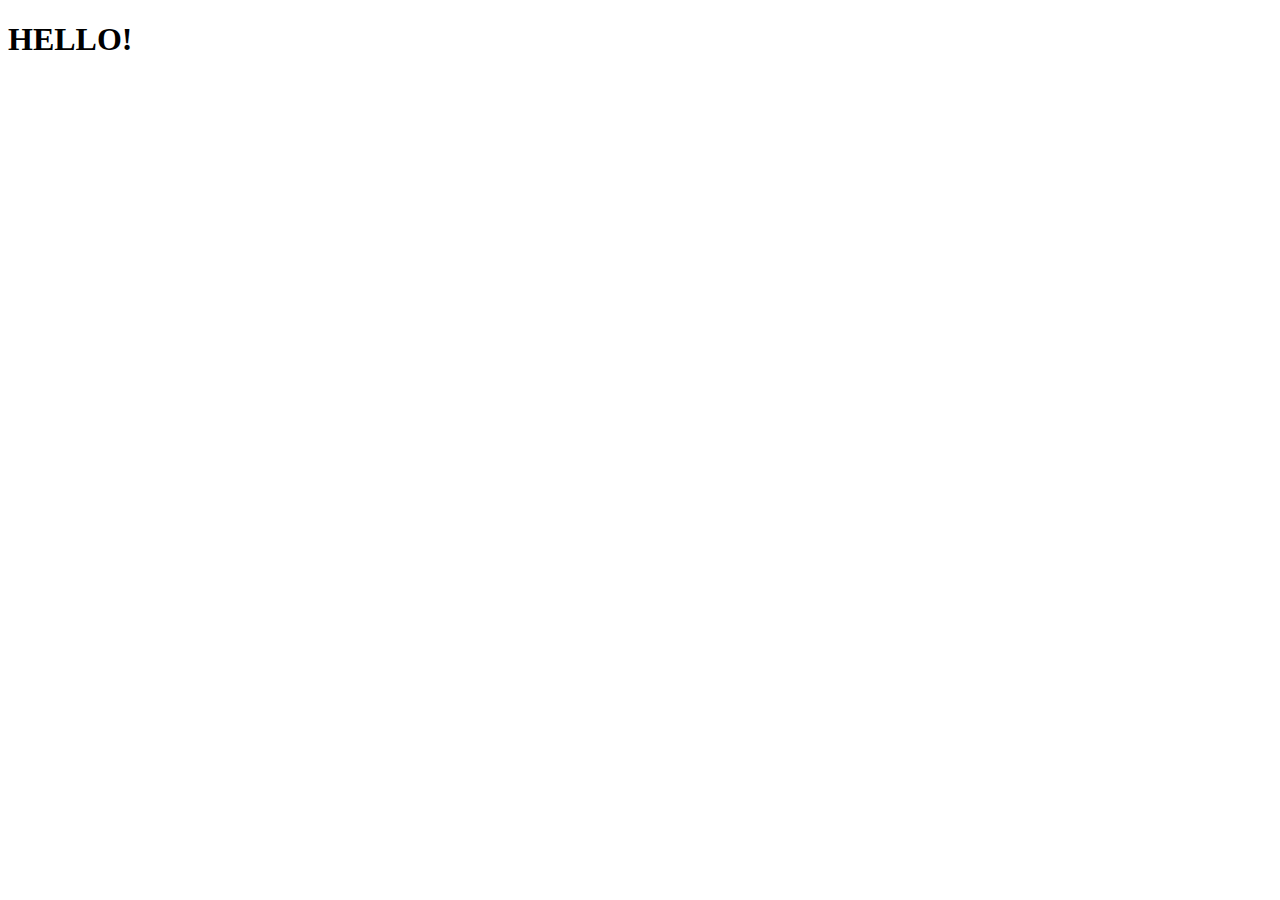
==== Html prac/hello.html @ 2c1e2eaa "Basic all types of use in HTML" ====
<!DOCTYPE html>
<html lang="en">
<head>
    <meta charset="UTF-8">
    <meta name="viewport" content="width=device-width, initial-scale=1.0">
    <title>Print hello</title>
</head>
<body>
    <h1>HELLO!</h1>
</body>
</html>
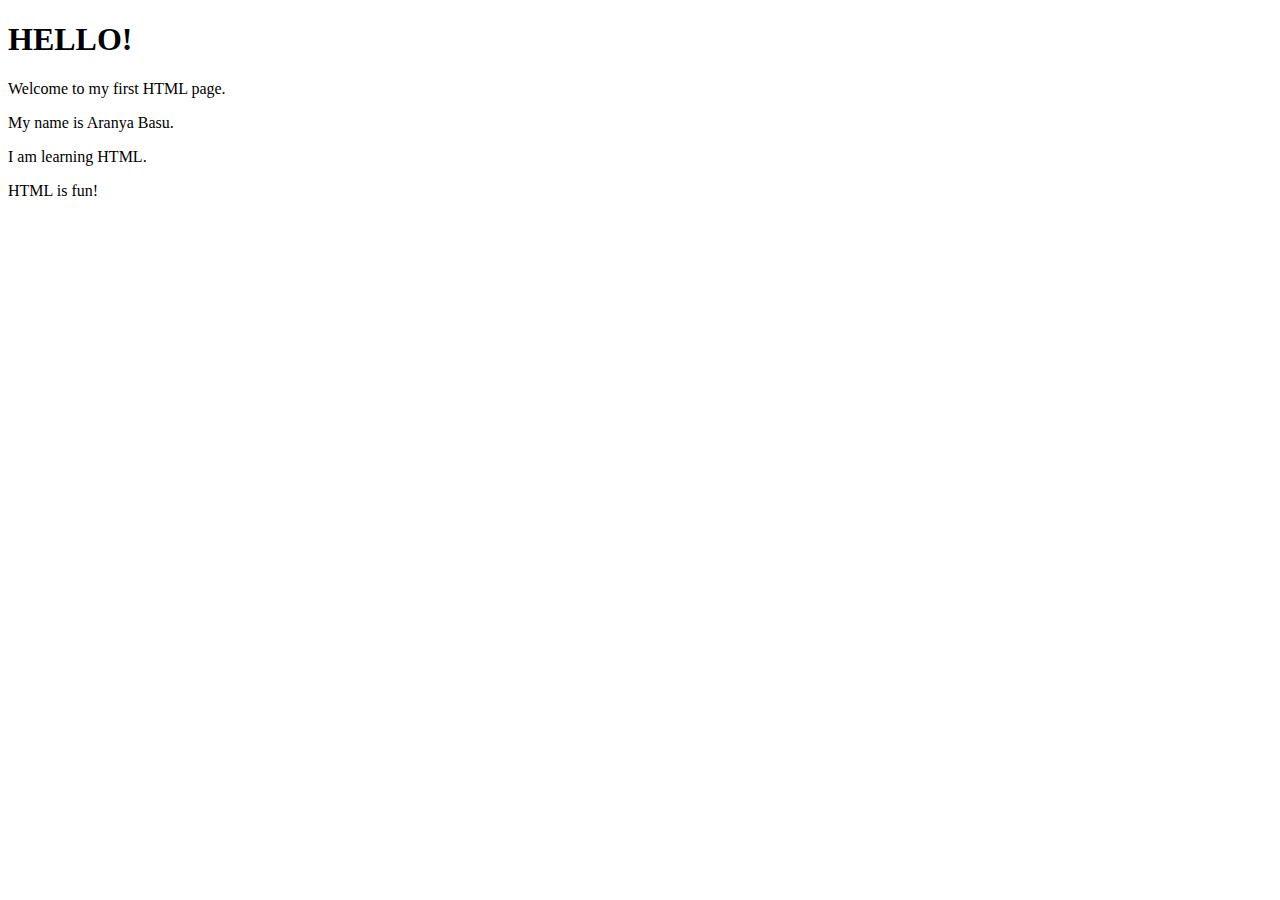
==== commit 775d2ad1: "Basic of HTML" ====
--- a/Html prac/hello.html
+++ b/Html prac/hello.html
@@ -7,5 +7,9 @@
 </head>
 <body>
     <h1>HELLO!</h1>
+    <p>Welcome to my first HTML page.</p>
+    <p>My name is Aranya Basu.</p>
+    <p>I am learning HTML.</p>
+    <p>HTML is fun!</p>
 </body>
 </html>